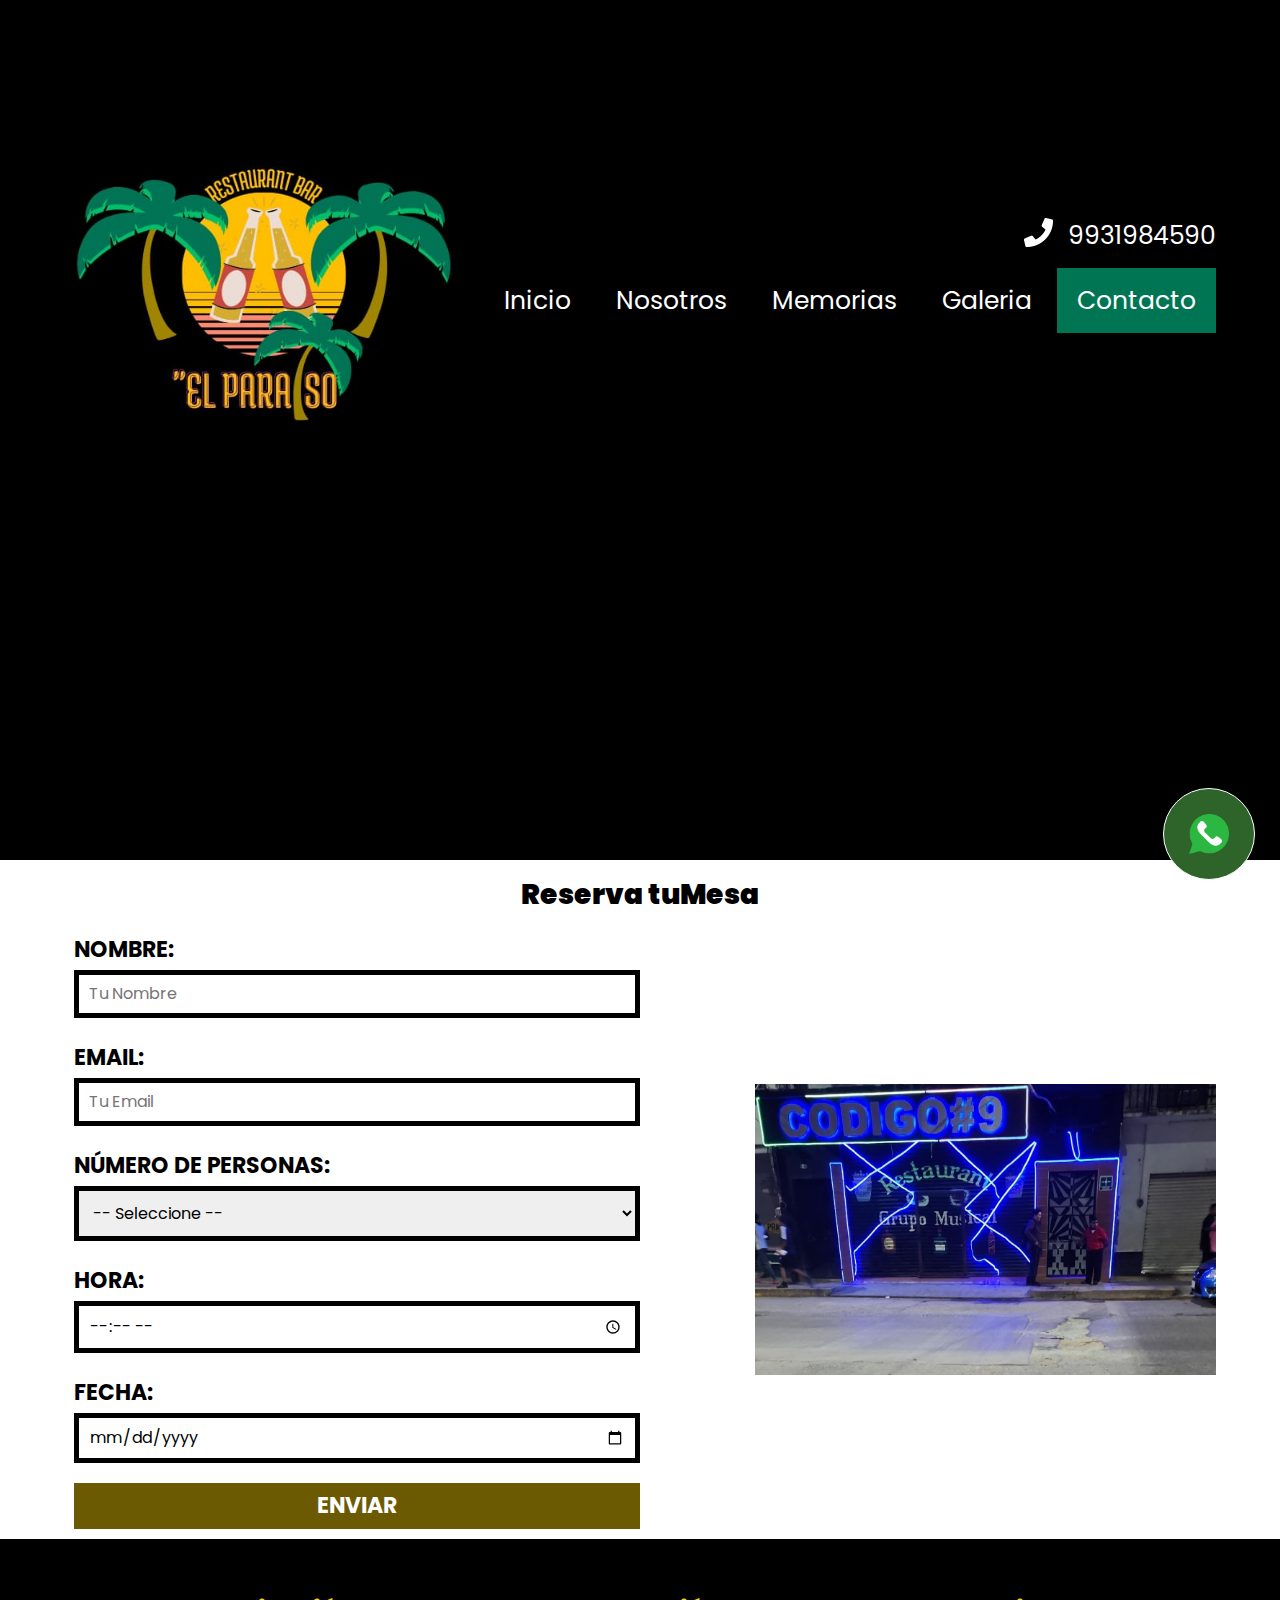
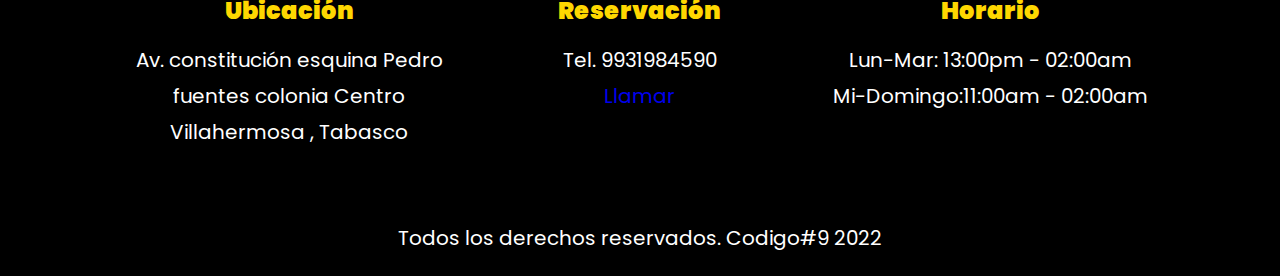
==== contacto.html @ 176f5985 "first commit" ====
<!DOCTYPE html>
<html lang="es">
    <head>
        <meta charset="UTF-8" />
        <meta http-equiv="X-UA-Compatible" content="IE=edge" />
        <meta name="viewport" content="width=device-width, initial-scale=1.0" />
        <meta name="description" content="Sitio de bar , la mejor música, el mejor ambiente, gogas, cariñosas, seguridad en el lugar, Rokocola con youtube, los videos tocando en las pantallas del lugar, estamos ubicados en la colonia Tamulte de las barrancas zona de los mariachis de la ciudad de Villahermosa, Tabasco, la música en Rockola en todo su esplendor, visítanos ya sabes donde en bar el paraiso. " />
        <meta name="keywords"
            content="el paraiso bar,bar el paraiso, antro,bar, rokola, youtube , gogas, las cariñosas, musica electronica , chemaney , chelas frias , cubetazo , botellas, baile, antro centro , villahermosa, Tamulte de las barrancas, luces, show, videos, musica youtube, concursos , promociones , noche mexicana antro, posada antro , seguridad , baile , son de barrio ,chilo , peter" />
      
        <link rel="shortcut icon" href="img/favicon.ico" type="image/x-icon">
        <title>El Paraíso: "Donde la diversión y la tranquilidad se abrazan, ¡y la noche cobra vida!."</title>
        <link rel="preconnect" href="https://fonts.googleapis.com">
    <link rel="preconnect" href="https://fonts.gstatic.com" crossorigin>
    <link href="https://fonts.googleapis.com/css2?family=Poppins:wght@200;300;400;600;700;900&display=swap" rel="stylesheet">
    <link rel="preconnect" href="https://fonts.googleapis.com">
    <link rel="preconnect" href="https://fonts.gstatic.com" crossorigin>
    <link href="https://fonts.googleapis.com/css2?family=Roboto:wght@300;400;500;700;900&display=swap" rel="stylesheet">
        <link rel="stylesheet" href="css/styles.css" type="text/css" media="all" />
        <link rel="stylesheet" href="css/normalize.css" type="text/css" media="all" />
    </head>
    <body>
         
    <header class="header">

        <div class="contenedor contenido-header">

            <div class="barra">

                <div class="logo">
                    <a href="index.html"><img src="img/paraiso.jpg" alt="logo-del-bar-paraiso" />
                       
                </div>

                <div class="contacto">

                    <a class="telefono" href="tel:9931984590">9931984590</a>

                    <nav class="navegacion">
                        <a class="link" href="index.html">Inicio</a>
                        <a class="link" href="nosotros.html">Nosotros</a>
                        <a class="link" href="memorias.html">Memorias</a>
                        <a class="link" href="galeria.html">Galeria</a>
                        <a class="link activo" href="contacto.html">Contacto</a>
                    </nav>

                </div>

            </div><!-- end barra -->
    
        </div> <!-- end contenido header -->

    </header>

        <div class="container-boton">
            <a
                href="https://wa.me/9931984590?text=Quiero%20Reservar%20una%20mesa%20hoy%20se%20podra%20?"
                target="_blank"
            >
                <img class="boton" src="/img/icono.png" alt="" />
            </a>
        </div>

        <main class="contenedor contenido-principal">
            <h2><span>Reserva tu</span>Mesa</h2>
    
            <div class="contenido-contacto">
                <form class="formulario">
                    <div class="campo">
                        <label for="nombre">Nombre:</label>
                        <input type="text" id="nombre" placeholder="Tu Nombre">
                    </div>
                    <div class="campo">
                        <label for="email">Email:</label>
                        <input type="email" id="email" placeholder="Tu Email">
                    </div>
                    <div class="campo">
                        <label for="email">Número de Personas:</label>
                        <select>
                            <option value="" disabled selected>-- Seleccione --</option>
                            <option value="1">1</option>
                            <option value="2">2</option>
                            <option value="3">3</option>
                            <option value="4">4</option>
                            <option value="mas">+4</option>
                        </select>
                    </div>
    
                    <div class="campo">
                        <label for="hora">Hora:</label>
                        <input type="time" id="hora" min="09:00" max="18:00">
                    </div>
    
                    <div class="campo">
                        <label for="fecha">Fecha:</label>
                        <input type="date" id="fecha">
                    </div>
                    <div class="campo">
                        <input type="submit" value="Enviar"
                     </div>
                </form>
            </div>
        </main>
        
        <footer class="footer">
            <div class="contenedor contenido-footer bg-white">
                <div class="footer-box ubicacion">
                    <h3 class="heading-footer">Ubicación</h3>
                    <p>Av. constitución esquina Pedro fuentes colonia Centro</p>
                    <p>Villahermosa , Tabasco</p>
                </div>
                <div class="footer-box reservacion">
                    <h3 class="heading-footer">Reservación</h3>
                    <p>Tel. 9931984590</p>
                    <a href="tel:+529931984590">Llamar</a>
                </div>
                <div class="footer-box horario">
                    <h3 class="heading-footer">Horario</h3>

                    <p>Lun-Mar: 13:00pm - 02:00am</p>
                    <p>Mi-Domingo:11:00am - 02:00am</p>
                </div>
            </div>
            <p class="copyright">
                Todos los derechos reservados. Codigo#9 2022
            </p>
        </footer>

        <!-- <div class=" container-slider contenedor">
         
            <div class=" slider">
          
              <ul>

              <li><img src="img/slider1.jpg" alt=""></li>
              <li><img src="img/slider2.jpg" alt=""></li>
              <li><img src="img/slider3.jpg" alt=""></li>
              <li><img src="img/slider4.jpg" alt=""></li>

              </ul>

            </div>
 -->
    </body>
</html>
---- css/styles.css ----
:root{
    --blanco:#fff;
    --dorado:#fed700;
    --negro:#000000;
    --dorado2:#6c5a02;
    --verde1:#007553;
    --verde2:#00c26c;
    --amarillo:#ffbb01;
    --amarillo2:#a48206;
    --rojo:#cc4743;


    --fuentePrincipal:'Poppins', sans-serif;
    --fuenteSecundaria:'Roboto', sans-serif;
}

html{
    font-size: 62.5%;
    box-sizing: border-box;
   
}

*, *:before, *:after{
    box-sizing: inherit;
    
     
}

body{
    font-family: var(--fuentePrincipal);
    font-size: 1.6rem;
    line-height: 1.8;
 /*    background-color: var(--negro); */
    
}
h1,h2,h3{
    font-weight: 900;
    margin: 1rem 0 4rem 0;
}

h1{
 font-size: 3.8rem;
}
h2{
 font-size: 2.8rem;
 margin: 0;
}
h3{
 font-size: 2rem;
}

a{
    text-decoration: none;
}
img{
    max-width: 100%;
    display: block;
}


.contenedor{
    max-width:120rem;
    margin: 0 auto;
    width:90%;
}

.btn{
    color: var(--gris);
    background-color: var(--blanco);
    border: 1px solid var(--dorado);
    padding: .5rem 2rem;
    transition: background-color .3s;
}
.btn:hover{
    background-color: var(--dorado);
    
}

/* utilidades */
.text-center{
    text-align: center;
}

.mt5{
    margin-top: 5rem;
}

.activo{
    background-color: var(--verde1);
}

.degradado-dorado {
    color: transparent;
    background: linear-gradient(to right, var(--dorado2) 0%, var(--dorado) 100%);
    -webkit-background-clip: text;
    background-clip: text;
    margin: 0;
   
}

/* estilos del header */

.header {
    min-height:80rem;
    /* altura minima del header*/
    background-color: var(--negro); 
    padding: 5rem 0;
    margin-bottom:.5px solid var(--dorado);

}

.contenido-header {
    display: flex;
    flex-direction: column;
    height: calc(80rem - 4rem);
    justify-content: space-between;
    /* alinea verticalmente en column */
    color: var(--blanco);
}

.contenido h2{
    color:var(--blanco);
}

.nombre-sitio {
    font-weight: 300;
    text-align: center;
    font-size: 2rem;
    text-transform: uppercase;
    line-height:1.3;
    margin-top: 3rem;
}

@media (min-width: 768px) {
    .nombre-sitio {
        font-size: 5rem;
    }
}

.nombre-sitio span {
    font-weight: 900;
}

.logo img{

    max-width:40rem;
    margin: 0 auto;

   
}



@media (min-width: 768px) {
    .barra {
        display: flex;
        justify-content: space-between;
        align-items: center;
        /* alineamos en rows horizontalmente */
    }

    .logo img{
       margin:0;
       
    }

}

/* 
alineamos el telefono y el menu de navegacion */
.contacto {
    display: flex;
    flex-direction: column;
    align-items: center;
}

@media (min-width: 768px) {
    .contacto {
        align-items: flex-end;
    }
}

.telefono{
 display: flex;

}
.telefono::before{
    content:'';
    display:block;
    width:4rem;
    height:4rem;
    background-image: url(../img/telefono.png);
    background-repeat: no-repeat;
    background-position: center center;
    margin-right:1rem;
    
}

.header a{
    color:var(--blanco);
    font-size: 2rem;
    margin-bottom:.5rem;
}

@media (min-width: 768px) { 
    .header a{
        margin-bottom:0;
        margin-left:.5rem;
    }
}
@media (min-width: 768px) {
    .header a{
        color:var(--blanco);
        font-size: 2.5rem;
    }
     
    
}

.navegacion{
    display: flex;
    flex-direction:column;
    align-items: center;
    width:100%;
   /*  visibility: hidden; */
   /*  opacity: 0; */
    transition: visibility .3s ease-in-out ,opacity 0.5s linear; 
}



@media (min-width: 768px) {
    .navegacion{
       flex-direction: row;
       display: flex;
      /*  visibility: visible; */
       opacity: 1;
       
      
    } 
    
}

.navegacion a{
    padding:.5rem;
    transition: background-color 300ms;
    width:100%;
    text-align: center;
    margin-top: 1rem;
}
@media (min-width: 768px) { 
    .navegacion a{
        padding: 1rem  2rem;
    }
}

.navegacion a:hover{
    background-color: var(--amarillo);
    color: var(--verde1);
}

.slogan{
    text-align: center;
    
}   

@media (min-width: 768px) { 
    .slogan {
        text-align:right;
    }

   
}
.slogan h2{
    color: var(--blanco);
    text-transform: uppercase;
    font-size: 2rem;
    margin: 0;
}



@media (min-width: 768px) { 
    .slogan h2{
        font-size:4rem
    }
}

.slogan p{
  margin: 0;
  line-height: 1;
  
}

.barrio{
    background-color: var(--verde2);
}

.sonDelBarrio{
    background-color: var(--verde2);

}

.sonDelBarrio img{
    display: block;
    width:100%;
}

.anfitrion{
    text-align: center;
}


.visitanos{
    background-color: var(--verde1);
}

.grid-crea{
   padding: 5rem;
}

.grid-crea img {
    /* transform: rotate(-6deg); */
    border: .5rem solid var(--blanco);
    box-shadow: 9px 10px 5px -7px rgb( 0 0 0 / .35);
    
}

@media (min-width:1024px) { 

    .grid-crea{
        display: grid;
        grid-template-columns: repeat(2 ,1fr);
        gap: 4rem;
        align-items:center;
    }
}

.contenido p{
    color: var(--blanco);
    line-height: 1.8;
    font-size:2rem;
}


@media (min-width:1024px) { 

    .contenido p{
        font-size:3rem;
    }
    
}

iframe{
    margin: 0 auto;
}

iframe.mapa {
    border: 5px solid var(--negro) !important; /* Borde blanco de 5px */
    box-shadow: 0px 0px 10px rgba(0, 0, 0, 0.3) !important; /* Sombra suave */
   
   
}

/* estilos de la galeria */

.experiencia {
    background-color: var(--negro);
    padding: 1rem;
   
}

.experiencia h2{
    color: var(--blanco);
    padding: 5rem;
    text-transform:uppercase;
    text-align: center;
    font-size: 4rem;
}


.imagen .gale{
    height: 30rem;
    width: 30rem;
    object-fit: cover;
}

.galeria{
    display: grid;
    grid-template-columns: repeat(2,1fr);
    gap:1rem;
   
}

@media (min-width: 1024px) { 

    .galeria{
        display: grid;
        grid-template-columns: repeat(4, 1fr); 
        gap:2rem; 
         
   }   

}

.headingBorder{
    font-size: 2.6rem;
     color:var(--dorado2);
     display: inline-block;
     margin-top: 5rem;
}

.headingBorder::after{
    content:'';
    background-color:var(--dorado);
    height: 1rem;
    width:calc(100% + 1rem) ;
    display: block;
    margin:-1.4rem 0 0 0;
}

/* estilos  fiesta */

.fiesta{
    background-color: var(--verde2);
    margin: 0;
    
    
}

.direccion{
    color: var(--negro);
    
    
}

.fiesta img{
    margin-top:2rem;
    transform: rotate(-6deg);  
    border: .5rem solid var(--blanco);
    box-shadow: 9px 10px 5px -7px rgb( 0 0 0 / .35);
}

.fiesta-grid{
    display: grid;
    grid-template-columns: repeat(2 ,1fr);
    gap: 2rem;
    align-items:center;
}

.contenido-footer{
    padding: 5rem;
}

@media (min-width:1024px) { 

    .contenido-footer{
        display: grid;
        grid-template-columns: repeat(3, 2fr);
    }
}

.copyright {
    text-align: center;
    margin: 0;
    padding: 2rem;
    color: var(--blanco)
}

/* estilos de eventos */
.evento{
    background-color:var(--blanco);
    padding: 2rem;
}

.evento h2{
    text-align: center;
    text-transform: uppercase;

}

.evento .celebra{
    color:var(--dorado2);
    font-weight: 900;

}
.eventos{
    margin-bottom: 5rem;
}

@media (min-width: 1024px) { 
    .eventos{
        display:flex;
        gap: 5rem;
        align-items: center;
    }
}

.eventos:last-of-type{
    margin-bottom: 0;
}

.texto:nth-child(even){
    order: -1;
}

    

    .imagen,
    .texto {
        flex: 1;
    }

    .texto {
        margin-top: 1rem;
       
    }

    .fi {
        margin: 0;
        text-align: left;
    }

    


/* estilos de footer */

.footer{
    background-color: var(--negro);
}


.footer-box {
   
    text-align: center;
    margin-bottom:5rem;
    color:var(--blanco);
}
    @media (min-width:1024px) { 
        .footer-box {
            margin-bottom:0;
        }
    }

    h3 {
        
        margin: 0 0 1rem 0;
        font-size: 2.4rem;
        color:var(--dorado);
    }
    p, a {
        font-size: 2rem;
        margin: 0;
    }

/* 
 estilos del boton whatsapp
 */

 .container-boton{
    background-color: #2e6329;
    border: 1px solid #fff;
    position: fixed;
    z-index: 999;
    border-radius: 50%;
    bottom: 20px;
    right: 25px;
    padding: 25px;
    transition: ease 0.3s;
    animation: efecto 1.2s infinite;
}

.container-boton:hover{
    transform: scale(1.1);
    transition: 0.3s;
}

.boton{
    width: 4rem;
    transition: ease 1s;
}


@keyframes efecto{
    0%{
        box-shadow: 0 0 0 0 rgba(0, 0, 0, 0.85);
    }
    100%{
        box-shadow: 0 0 0 25px rgba(0, 0, 0, 0);
    }
}


/* estilos de nosotros */

.nosotros{
    background-color: var(--blanco);
}

.contenido-nosotros p{

    color: var(--dorado2);
    font-size:2rem;
    font-weight: 700;
    line-height: 2;
    margin-top:5rem;
    
}

 @media (min-width: 1024px) { 
    .contenido-nosotros p{
        margin-top: 0;
    }
 }


.sonDeBarrio{
    background-color: var(--dorado2);
}


 .sonDeBarrio img{
    margin-top:2rem;
    /* transform: rotate(-6deg);   */
    border: .5rem solid var(--blanco);
    box-shadow: 9px 10px 5px -7px rgb( 0 0 0 / .35);
}

/* galeria */

.gale{
    background-color: var(--dorado2);
    
}


/* contacto */

.contenido-principal h2{
    text-align: center;
    padding: 1rem 0 0 0;
}
.contenido-contacto{
   padding: 1rem;
   background-color: var(--blanco)
}



@media (min-width: 1024px) { 
    .contenido-contacto{
        display: grid;
        grid-template-columns: repeat(2, 1fr);
        background-image: url(../img/hero.jpg);
        background-repeat: no-repeat;
        background-position: right center;
        background-size: 40%;
    }
}

.formulario .campo{
    margin-bottom: 2rem;
}

.campo:last-of-type{
    margin-bottom: 0;
}

.campo label{
   
        text-transform: uppercase;
        display: block;
        font-size: 2.2rem;
        font-weight: 700;
    
}

.campo input:not([type="submit"]), 
select {
    width: 100%;
    padding: 1rem;
    border: .5rem solid var(--negro);
}

.campo input[type="submit"] {
    background-color: var(--dorado2);
    width: 100%;
    border: none;
    padding: 1rem;
    color: var(--blanco);
    font-size: 2.2rem;
    font-weight: 700;
    text-transform: uppercase;
}

/* estilos del menu hamburguesa */

/* .mobile-menu{
    display: flex;
    justify-content: center;
    align-items: center;
}

@media (min-width: 768px) {
    .mobile-menu{
        display: none;
    } 
    
}

@media (min-width: 1024px) {
    .mobile-menu{
        display: none;
    } 
    
}

.mobile-menu img{
    width: 5rem;
    align-items: center;
}

.mostrar{
    visibility: visible;
    opacity: 1;
} 
 */














/*   slider estilos */

/* 
.container-slider{
    max-width:70%;
    
    
    padding-top: 2rem;
   
  
}

.slider{
    width:100%;
    margin-top:10rem;
    overflow: hidden;
}

@media (min-width:768px) { 
   
.slider{
    margin-top: 30rem;
}
}

@media (min-width:1200px) { 
   
    .slider{
        margin-top:5rem;
    }
    }

.slider ul{
    padding: 0;
    display: flex;
    width:400%;

    animation: slider 20s infinite alternate;
    animation-timing-function:linear;
}

.slider ul li{
    width: 100%;
    list-style:none;
}

.slider img{
    width:100%;
    object-fit: cover;
}

@keyframes slider{
    0%{margin-left: 0;}
    20%{margin-left: 0;}

    25%{margin-left: -100%;}
    45%{margin-left: -100%;}

    50%{margin-left: -200%;}
    70%{margin-left: -200%;}

    75%{margin-left: -300%;}
    100%{margin-left: -300%;}


} */
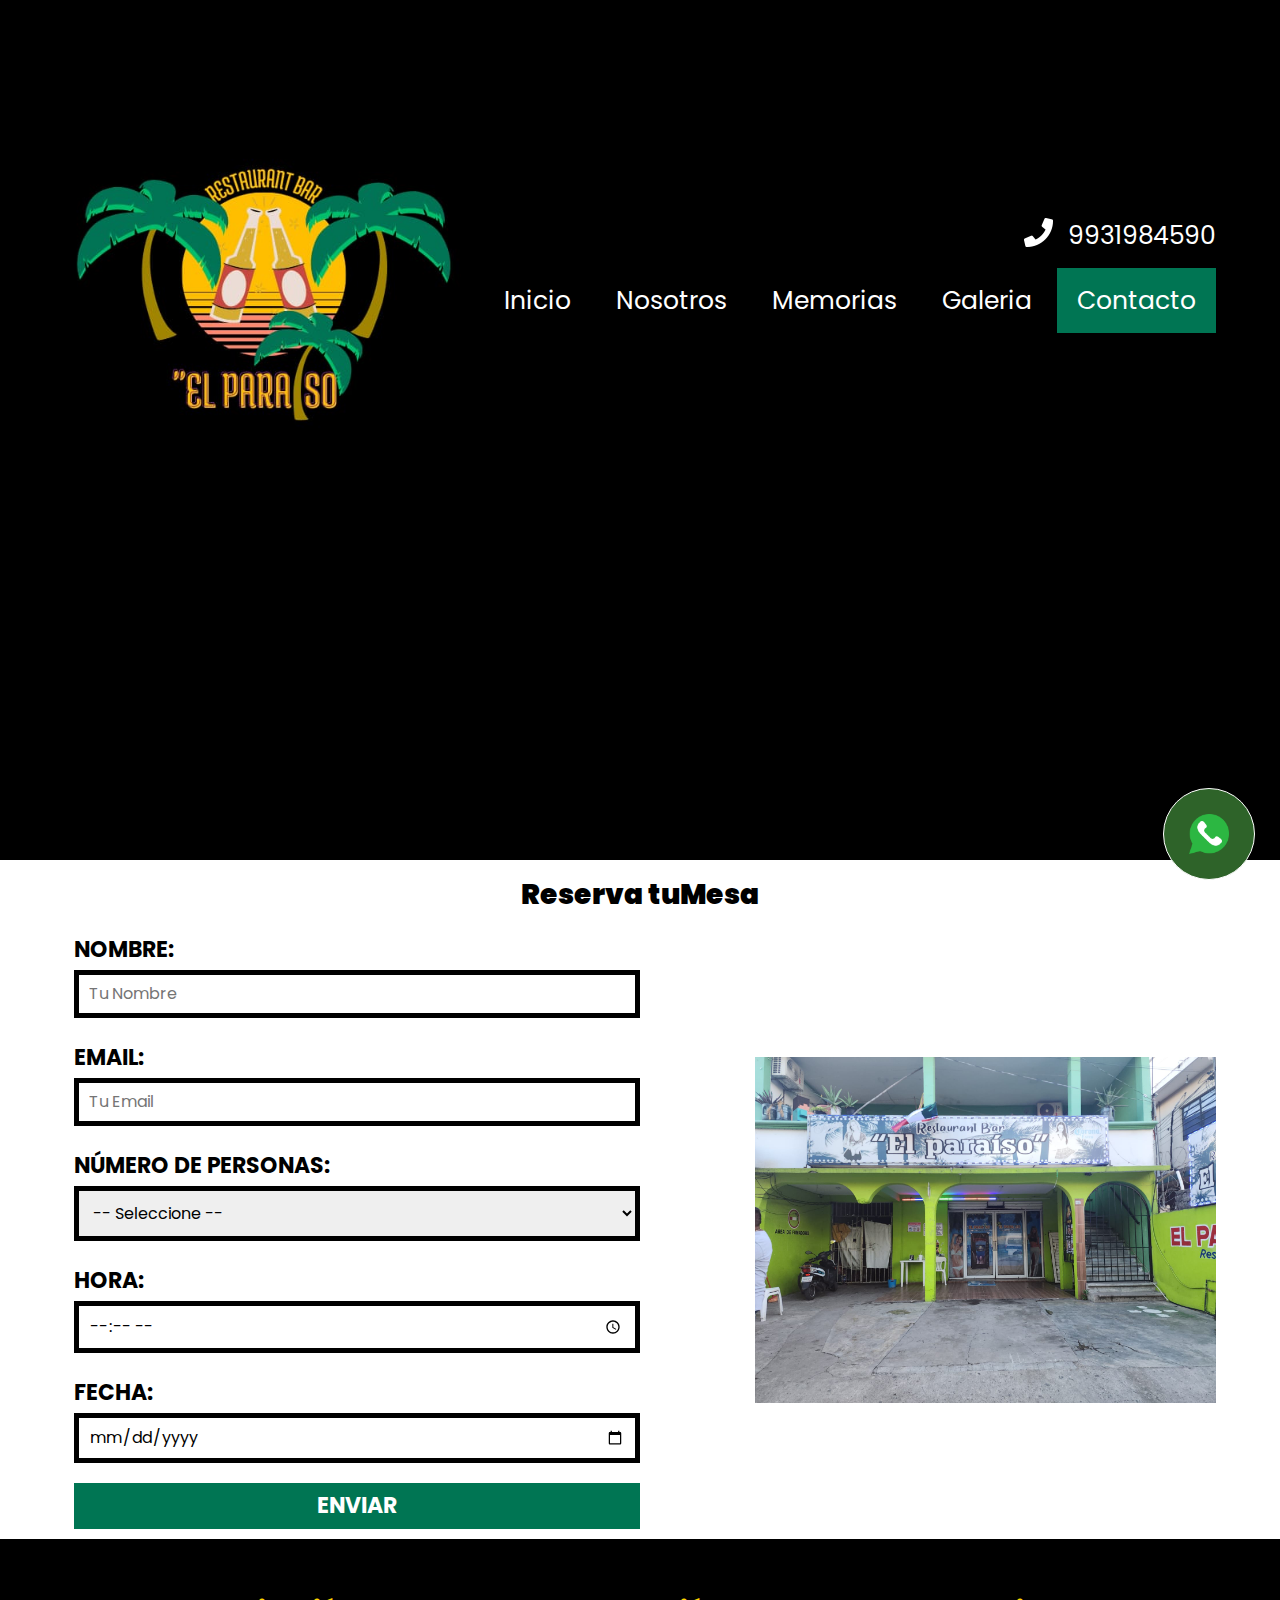
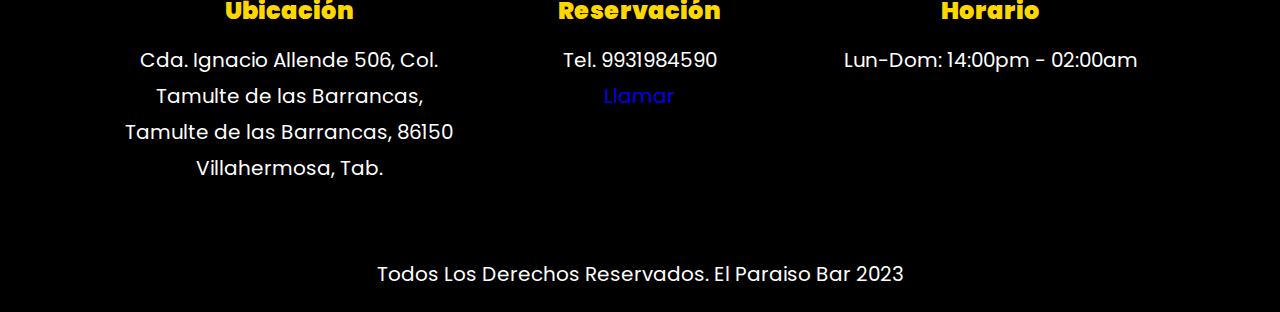
==== commit 0b3e32f2: "agregamos videos y fotos" ====
--- a/contacto.html
+++ b/contacto.html
@@ -95,19 +95,24 @@
                         <label for="fecha">Fecha:</label>
                         <input type="date" id="fecha">
                     </div>
+
                     <div class="campo">
-                        <input type="submit" value="Enviar"
-                     </div>
+                        <input type="submit" value="Enviar">
+                    </div>
                 </form>
             </div>
         </main>
+
+
+        
         
         <footer class="footer">
             <div class="contenedor contenido-footer bg-white">
                 <div class="footer-box ubicacion">
                     <h3 class="heading-footer">Ubicación</h3>
-                    <p>Av. constitución esquina Pedro fuentes colonia Centro</p>
-                    <p>Villahermosa , Tabasco</p>
+                    <p> Cda. Ignacio Allende 506, Col. Tamulte de las Barrancas, Tamulte de las Barrancas, 86150
+                       </p>
+                    <p> Villahermosa, Tab.</p>
                 </div>
                 <div class="footer-box reservacion">
                     <h3 class="heading-footer">Reservación</h3>
@@ -116,13 +121,12 @@
                 </div>
                 <div class="footer-box horario">
                     <h3 class="heading-footer">Horario</h3>
-
-                    <p>Lun-Mar: 13:00pm - 02:00am</p>
-                    <p>Mi-Domingo:11:00am - 02:00am</p>
+    
+                    <p>Lun-Dom: 14:00pm - 02:00am</p>
                 </div>
             </div>
             <p class="copyright">
-                Todos los derechos reservados. Codigo#9 2022
+                Todos Los Derechos Reservados. El Paraiso Bar 2023
             </p>
         </footer>
 
--- a/css/styles.css
+++ b/css/styles.css
@@ -293,7 +293,7 @@
 }
 
 .barrio{
-    background-color: var(--verde2);
+    background-color: var(--verde1);
 }
 
 .sonDelBarrio{
@@ -316,14 +316,8 @@
 }
 
 .grid-crea{
-   padding: 5rem;
-}
-
-.grid-crea img {
-    /* transform: rotate(-6deg); */
-    border: .5rem solid var(--blanco);
-    box-shadow: 9px 10px 5px -7px rgb( 0 0 0 / .35);
-    
+   padding:2rem;
+ 
 }
 
 @media (min-width:1024px) { 
@@ -331,36 +325,132 @@
     .grid-crea{
         display: grid;
         grid-template-columns: repeat(2 ,1fr);
-        gap: 4rem;
+        gap:4rem;
         align-items:center;
     }
 }
 
+@media (min-width: 768px) {
+
+    .contenido h2{
+        font-size: 4.5rem;
+        line-height:1;
+        font-family: var(--fuenteSecundaria);
+        font-weight: 700;
+        font-style: italic;
+       
+    } 
+
+    .contenido p{
+        color: var(--blanco);
+        line-height: 1.8;
+        font-size:2.5rem;
+        font-style: oblique;
+        font-family: var(--fuentePrincipal);
+       
+
+    }
+    
+}
+
 .contenido p{
-    color: var(--blanco);
+    color: var(--amarillo);
     line-height: 1.8;
     font-size:2rem;
+    font-family: var(--fuentePrincipal);
+    font-weight: bold;
+    
 }
 
 
 @media (min-width:1024px) { 
-
     .contenido p{
-        font-size:3rem;
-    }
-    
-}
-
-iframe{
-    margin: 0 auto;
+        font-size:2.5rem;
+    }
+    
 }
 
 iframe.mapa {
-    border: 5px solid var(--negro) !important; /* Borde blanco de 5px */
+    border: 5px solid var(--blanco) !important; /* Borde blanco de 5px */
     box-shadow: 0px 0px 10px rgba(0, 0, 0, 0.3) !important; /* Sombra suave */
+    
    
    
 }
+
+/* estilos de bloques */
+
+@media (min-width: 768px) { 
+    .bloques__grid{
+        display: grid;
+        grid-template-columns: (2 ,0rem);
+        grid-auto-flow: dense;
+    }
+}
+
+
+/* .bloques {
+    &__grid {
+      @include m.tablet {
+        @include m.grid(2, 0rem);
+        grid-auto-flow: dense;
+      }
+    }
+  } */
+
+  
+  .bloque {
+    height: 40rem;
+    display: flex;
+    flex-direction: column;
+    justify-content: center;
+    align-items: center;
+    text-align: center;
+  }
+  
+
+.bloque:nth-child(1){
+    background-color: var(--verde1);
+}
+
+.bloque:nth-child(2){
+    background-image: url(/img/fotos/nenas.jpg);
+    background-size: cover;
+    background-position: center center;
+    background-repeat: no-repeat;
+}
+
+.bloque:nth-child(3){
+    grid-column: 2 / 3;
+    background-color:var(--verde2);
+}
+
+.bloque:nth-child(4){
+    background-image: url(/img/fotos/pantera.jpg);
+    background-size: cover;
+    background-position: center center;
+    background-repeat: no-repeat;
+}
+
+
+.bloque__contenido{
+    max-width:40rem;
+    border-block:1px solid var(--blanco);
+    color: var(--blanco);
+    padding: 1rem 0;
+}
+
+.bloque__heading {
+    font-size: 2.4rem;
+    text-transform: uppercase;
+    font-family: var(--fuentePrincipal);
+    color: var(--amarillo2);
+  }
+
+  .bloque__texto {
+    font-size: 2rem;
+    font-family: var(--fuenteSecundaria);
+  }
 
 /* estilos de la galeria */
 
@@ -387,7 +477,7 @@
 
 .galeria{
     display: grid;
-    grid-template-columns: repeat(2,1fr);
+    grid-template-columns: repeat(3,1fr);
     gap:1rem;
    
 }
@@ -422,7 +512,7 @@
 /* estilos  fiesta */
 
 .fiesta{
-    background-color: var(--verde2);
+    background-color: var(--verde1);
     margin: 0;
     
     
@@ -521,7 +611,120 @@
         text-align: left;
     }
 
-    
+
+/* 
+estilos memorias paradisiacas*/
+
+.heading{
+    font-size: 4rem;
+    text-align:center;
+    padding: 1rem;
+}
+
+.container{
+    display: grid;
+    grid-template-columns: 2fr 1fr;
+    gap: 1.5rem;
+    align-items: flex-start;
+    padding:0.5rem 5%;
+}
+
+
+.container .main-video{
+    background:var(--segundo);
+    border-radius: .5rem;
+    padding: 1rem;
+}
+
+.container .main-video video{
+    width: 100%;
+    border-radius:0.5rem;
+}
+
+.container .main-video .title{
+    color:var(--verde1);
+    font-size: 2.3rem;
+    padding-top: 1.5rem;
+    padding-bottom: 1.5rem;
+    font-family: var(--fuenteSecundaria);
+
+}
+
+.container .video-list{
+    background:var(--tercero);
+    border-radius: 0.5rem;
+    height:52rem;
+    overflow-y: scroll;
+}
+
+.container .video-list::-webkit-scrollbar{
+    width:0.7rem;
+}
+
+.container .video-list::-webkit-scrollbar-track{
+    background:var(--segundo);
+    border-radius:  5rem;
+}
+
+.container .video-list::-webkit-scrollbar-thumb{
+    background-color:var(--verde2);
+    border-radius: 5rem;
+}
+  
+.container .video-list .vid video{
+   width:10rem;
+   border-radius: 0.5rem;
+
+}
+
+.container .video-list .vid{
+    display: flex;
+    align-items: center;
+    gap:1.5rem;
+    background:var(--verde1);
+    border-radius:0.5rem;
+    margin: 1rem;
+    padding:1rem;
+    border: 1px solid rgba(0,0,0,.1);
+    cursor: pointer;
+
+}
+
+.container .video-list .vid:hover{
+    background:var(--verde1);
+
+}
+
+.container .video-list .vid.active{
+    background:var(--verde2);
+}
+
+.container .video-list .vid.active .title{
+    color:var(--amarillo2);
+}
+
+
+.container .video-list .vid .title{
+    color: var(--blanco);
+    font-size: 1.7rem;
+
+}
+
+@media (max-width:991px) { 
+    .container{
+        
+        grid-template-columns: 1.5fr 1fr;
+        padding:1rem;
+    }
+}
+
+@media (max-width:768px) { 
+    .container{
+        
+        grid-template-columns:1fr;
+       
+    }
+}    
 
 
 /* estilos de footer */
@@ -594,18 +797,56 @@
 
 /* estilos de nosotros */
 
+.title-nosotros{
+    text-align: center;
+    padding: 2rem;
+    font-size: 6rem;
+    color: var(--amarillo);
+    line-height: 2;
+    font-family: var(--fuentePrincipal);
+}
+
+@media (min-width: 768px) { 
+    .title-nosotros{
+        text-align: center;
+        
+    }
+}
+
 .nosotros{
-    background-color: var(--blanco);
-}
-
-.contenido-nosotros p{
-
-    color: var(--dorado2);
-    font-size:2rem;
+    background-color: var(--verde2);
+}
+
+
+.contenido p{
+
+    color: var(--blanco);
+    font-size:2.5rem;
     font-weight: 700;
-    line-height: 2;
+    line-height: 1.8;
     margin-top:5rem;
-    
+    font-family: var(--fuenteSecundaria);
+    
+}
+
+@media (min-width: 768px) { 
+
+   .contenido h2{
+    color: var(--amarillo);
+    font-size: 4.5rem;
+   }
+
+    .contenido p{
+
+        color: var(--blanco);
+        font-size:2.8rem;
+        font-weight: 700;
+        line-height: 1.5;
+        margin-top: 1rem;
+        font-family: var(--fuenteSecundaria);
+        font-style: italic;
+        
+    }
 }
 
  @media (min-width: 1024px) { 
@@ -616,7 +857,7 @@
 
 
 .sonDeBarrio{
-    background-color: var(--dorado2);
+    background-color: var(--verde1);
 }
 
 
@@ -627,13 +868,182 @@
     box-shadow: 9px 10px 5px -7px rgb( 0 0 0 / .35);
 }
 
-/* galeria */
+/* estilos de la galeria */
 
 .gale{
-    background-color: var(--dorado2);
-    
-}
-
+    background-color: var(--verde1);
+    border: 1px solid var(--amarillo2);
+}
+
+
+.fondo-galeria{
+    background-color: rgba(255, 255, 255, 0.2);
+    margin-top: 2rem;
+  }
+  
+  .encabezado{
+      text-align: center;
+      padding: 2rem 0;
+     
+  }
+  
+  .encabezado h1{
+    color: var(--amarillo);
+    font-size: 5rem;
+  }
+  
+  .galeria{
+      display: flex;
+      flex-wrap: wrap;
+      padding: 1rem 2rem;
+      background-color: var(--amarillo);
+  
+  }
+  
+  .columna{
+      flex:100%;
+      max-width:100%;
+     
+  } 
+  
+  
+  @media (min-width:768px ) { 
+      .columna{
+          flex: 1;
+          max-width: 33%;
+          padding: 0 0.4rem;
+      }
+  
+      .botones{
+          font-size: 5.5rem;
+      }
+      .atras{
+          left:.5rem;
+      }
+      .adelante{
+          right:.5rem;
+      }
+      .slideshow img{
+          width:98%;
+      }
+      
+  }
+  
+  
+  
+  .columna img{
+      margin-top:0.8rem;
+      width:100%;
+      filter:grayscale(100%);
+      transition: all .3% ease;
+  }
+  
+  .columna img:hover{
+      cursor: pointer;
+      filter: grayscale(0%);
+      box-shadow: 0 0 1rem rgba(0,0,0,.5);
+      transform: scale(1.1);
+  } 
+  
+  .overlay{
+      position:fixed;
+      left: 0;
+      top: 0;
+      width:100vw;
+      height:100vw;
+      background-color: rgba(0, 0, 0, .5);
+      z-index:10000;
+      display: flex;
+      justify-content: center;
+      align-items: center;
+      transition: all 07s ease;
+      visibility: hidden;
+      opacity:0;
+  }
+  
+  @media (min-width: 768px) {
+      .overlay{
+          width:100%;
+          height:100%;
+          justify-content: center;
+          align-items: center;
+      } 
+      
+  }
+  
+  .overlay .slideshow{
+      width: 90%;
+      height: 90%;
+      background-color:rgba(255, 255, 255, 0.5) ;
+      color:var(--amarillo2);
+      position: relative;
+      display: flex;
+      justify-content: center;
+  }
+  
+   .slideshow img{
+      height: 100%;
+      width: 100%;
+      object-fit: contain;
+  } 
+  
+  .btn_cerrar{
+      position: absolute;
+      top: -1rem;
+      right:-1.5rem;
+      font-size: 3.5rem;
+      background-color:rgba(0, 0, 0, .7) ;
+      color:var(--verde2);
+      width: 3rem;
+      height: 3rem;
+      border-radius: 50%;
+      display: flex;
+      align-items: center;
+      justify-content: center;
+      padding: 0.5rem;
+      transition: all .2s ease;
+  }
+  
+  .btn_cerrar:hover{
+      transform: scale(1.2);
+      cursor: pointer;
+  }
+  
+  .botones{
+      width: 7rem;
+      height: 7rem;
+      border-radius:50%;
+      color: var(--verde1);
+      display: flex;
+      justify-content: center;
+      align-items: center;
+      font-size:7rem;
+      position: absolute;
+      top:50%;
+      transform: translateY(-50%);
+      cursor: pointer;
+     
+  }
+  
+  .botones:hover > i{
+      transform: scale(1.1);
+      transition: all .2s ease;
+  }
+  
+  .atras{
+      left:2rem;
+  
+  }
+  
+  .adelante{
+      right:2rem;
+  }
+  
+  .mdi{
+      pointer-events: none;
+  }
+  
+  
 
 /* contacto */
 
@@ -652,7 +1062,7 @@
     .contenido-contacto{
         display: grid;
         grid-template-columns: repeat(2, 1fr);
-        background-image: url(../img/hero.jpg);
+        background-image: url(../img/entrada.jpeg);
         background-repeat: no-repeat;
         background-position: right center;
         background-size: 40%;
@@ -684,7 +1094,7 @@
 }
 
 .campo input[type="submit"] {
-    background-color: var(--dorado2);
+    background-color: var(--verde1);
     width: 100%;
     border: none;
     padding: 1rem;
